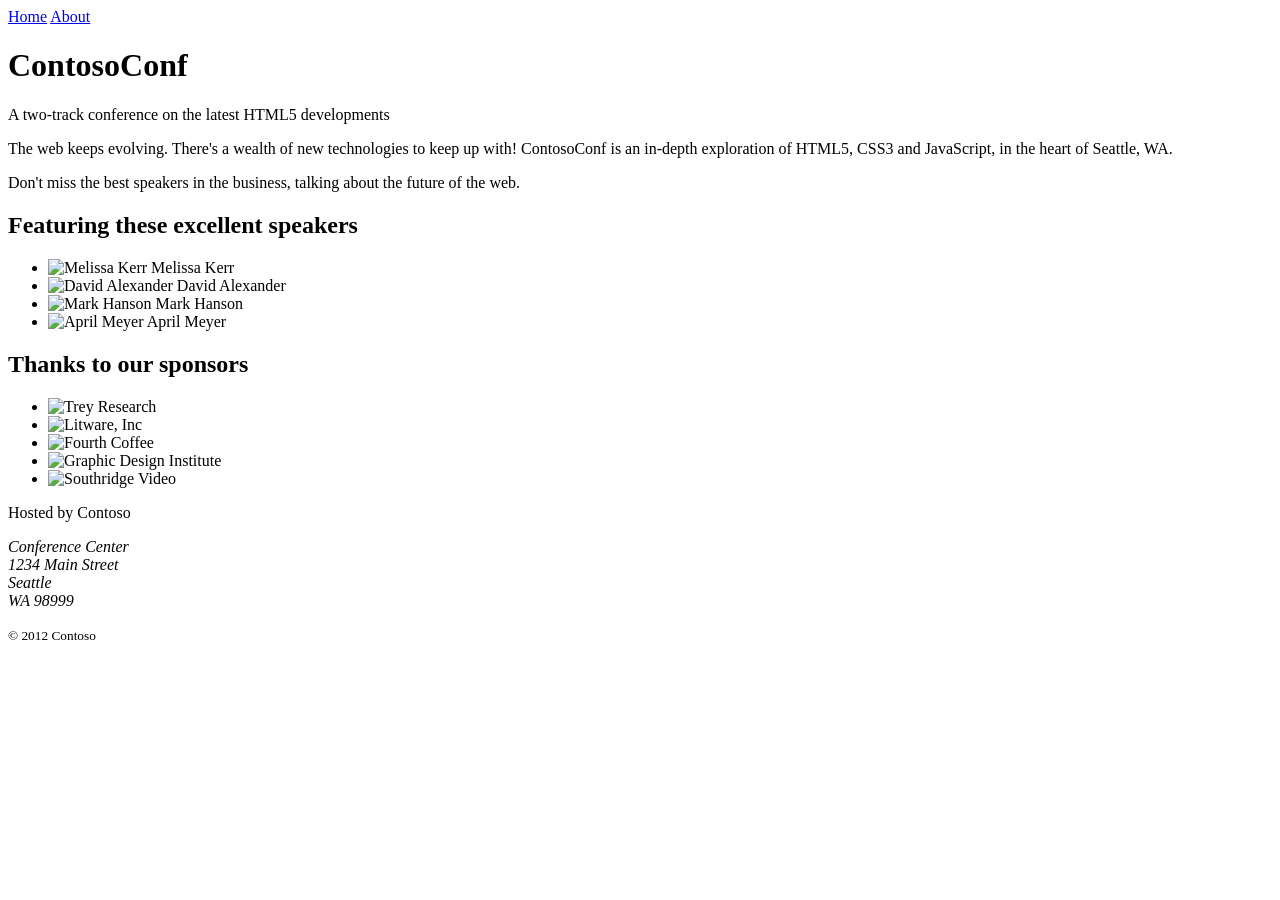
==== index11.htm @ b0d1f61c "Week 1 Lab - Contact Us page completed" ====
<!DOCTYPE html>
<!--
    Module 2 Lab Exercise - Creating and Styling HTML5 Pages
    Task: Build the ContosoConf Home Page using HTML5 semantic elements
    Topics covered:
      - HTML5 new elements: header, nav, section, footer, article
      - Images using <img> with alt attributes
      - Navigation links using <nav>
      - Linking an external CSS stylesheet
    Status: COMPLETED ✓
    Author: Fisayo Adesanya
-->
<html lang="en">

<head>
    <meta charset="UTF-8">
    <meta name="viewport" content="width=device-width, initial-scale=1.0">
    <!-- Page title displayed in the browser tab -->
    <title>ContosoConf - Home</title>

    <!--
        Linking external CSS stylesheet - learned from Module 2 Lesson 2
        Best practice: always use a <link> element to reference external stylesheets
        rather than inline styles, so the same styles apply across multiple pages
    -->
    <link href="styles/site.css" rel="stylesheet" type="text/css" />
</head>

<body>

    <!--
        <nav> element - HTML5 semantic element for navigation menus
        Learned from Module 2: replaces the old HTML4 approach of <ul id="navigation">
        The <nav> element gives the navigation area semantic meaning
    -->
    <nav>
        <div class="container">
            <!-- Navigation links to both pages of the site -->
            <a href="/module2/index.htm">Home</a>
            <a href="/module2/about.htm">About</a>
        </div>
    </nav>

    <!--
        <header> element - HTML5 semantic element for the page header
        Contains the site name and tagline
        Replaces old HTML4 approach of <div id="header">
    -->
    <header>
        <div class="container">
            <h1>ContosoConf</h1>
            <p>A two-track conference on the latest HTML5 developments</p>
        </div>
    </header>

    <!--
        <section> element - HTML5 semantic element for grouping related content
        Used here to separate distinct content blocks on the home page
    -->

    <!-- Introduction / body text section -->
    <section>
        <div class="container">
            <p>
                The web keeps evolving. There's a wealth of new technologies to keep up with!
                ContosoConf is an in-depth exploration of HTML5, CSS3 and JavaScript, in the heart of Seattle, WA.
            </p>
            <p>Don't miss the best speakers in the business, talking about the future of the web.</p>
        </div>
    </section>

    <!-- Speakers section -->
    <section>
        <div class="container">
            <h2>Featuring these excellent speakers</h2>

            <!--
                <img> element - learned in Module 1 and applied here
                Required attribute: src (image path) and alt (text alternative)
                alt attribute is important for accessibility and SEO
            -->
            <ul>
                <li>
                    <img src="images/speakers/melissa-kerr.jpg" alt="Melissa Kerr" />
                    Melissa Kerr
                </li>
                <li>
                    <img src="images/speakers/david-alexander.jpg" alt="David Alexander" />
                    David Alexander
                </li>
                <li>
                    <img src="images/speakers/mark-hanson.jpg" alt="Mark Hanson" />
                    Mark Hanson
                </li>
                <li>
                    <img src="images/speakers/april-meyer.jpg" alt="April Meyer" />
                    April Meyer
                </li>
            </ul>
        </div>
    </section>

    <!-- Sponsors section -->
    <section>
        <div class="container">
            <h2>Thanks to our sponsors</h2>
            <ul>
                <li>
                    <img src="images/sponsors/trey-research.png" alt="Trey Research" />
                </li>
                <li>
                    <img src="images/sponsors/litware.png" alt="Litware, Inc" />
                </li>
                <li>
                    <img src="images/sponsors/fourth-coffee.png" alt="Fourth Coffee" />
                </li>
                <li>
                    <img src="images/sponsors/graphic-design-institute.png" alt="Graphic Design Institute" />
                </li>
                <li>
                    <img src="images/sponsors/southridge-video.png" alt="Southridge Video" />
                </li>
            </ul>
        </div>
    </section>

    <!--
        <footer> element - HTML5 semantic element for the page footer
        Typically contains copyright, address, and supplementary links
        Replaces old HTML4 approach of <div id="footer">
    -->
    <footer>
        <div class="container">
            <p>Hosted by Contoso</p>
            <address>
                Conference Center<br />
                1234 Main Street<br />
                Seattle<br />
                WA 98999
            </address>
            <p><small>&copy; 2012 Contoso</small></p>
        </div>
    </footer>

</body>
<!-- End of Module 2 Lab - Home Page - Fisayo Adesanya -->

</html>
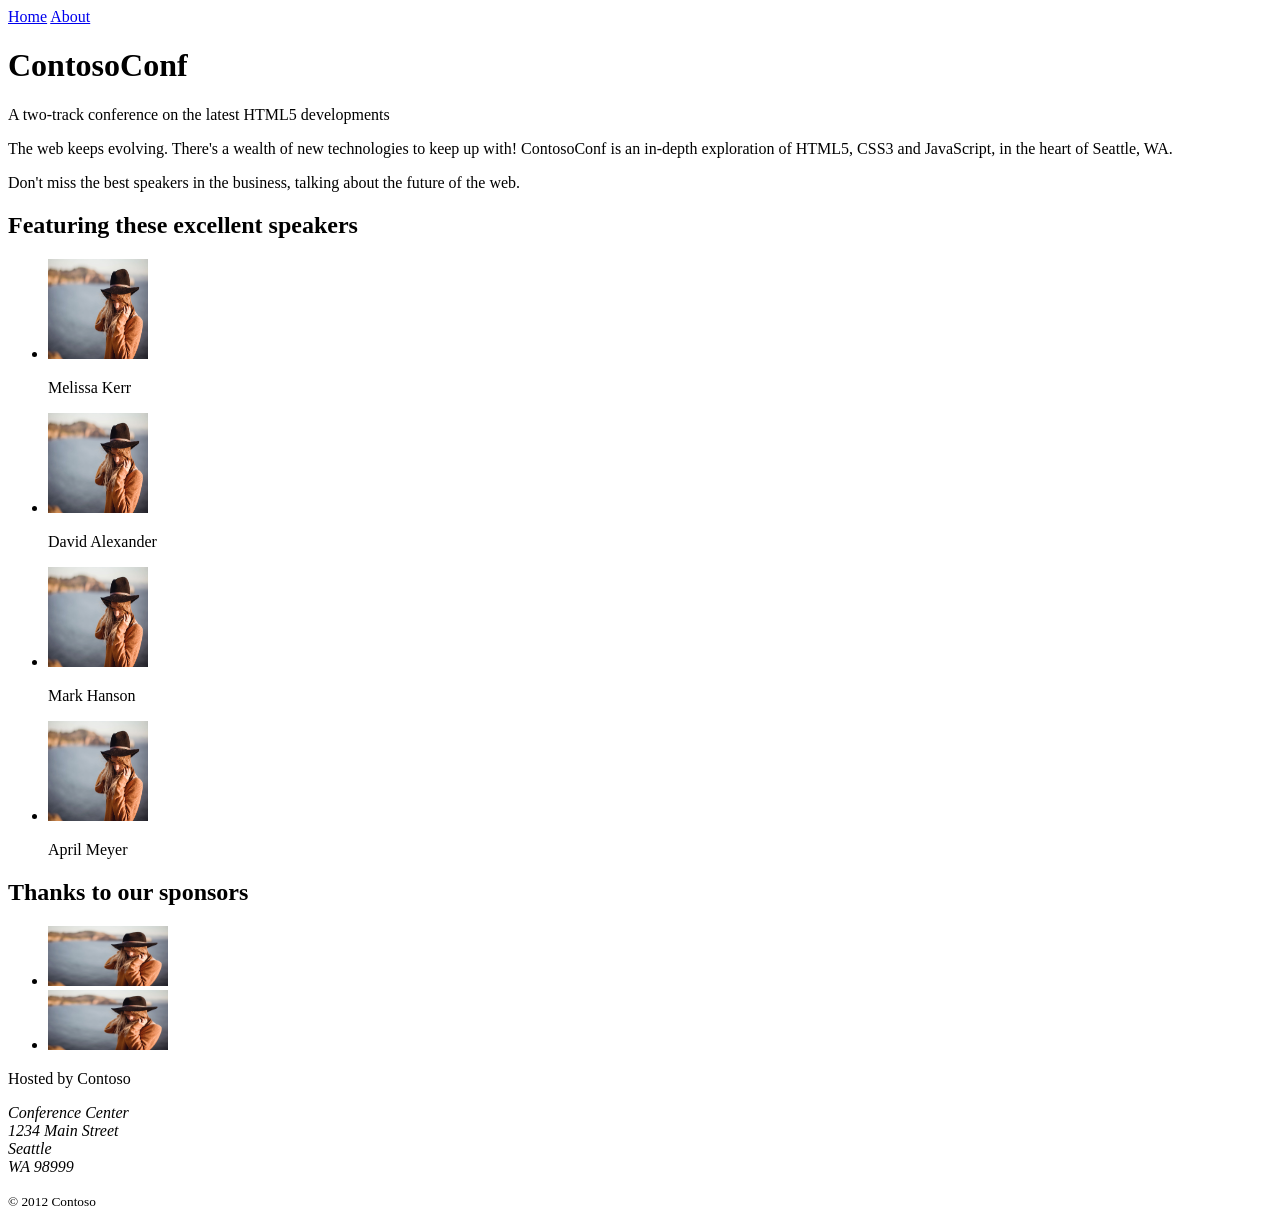
==== commit 79c4f3fb: "11/4/2026" ====
--- a/index11.htm
+++ b/index11.htm
@@ -1,51 +1,22 @@
 <!DOCTYPE html>
-<!--
-    Module 2 Lab Exercise - Creating and Styling HTML5 Pages
-    Task: Build the ContosoConf Home Page using HTML5 semantic elements
-    Topics covered:
-      - HTML5 new elements: header, nav, section, footer, article
-      - Images using <img> with alt attributes
-      - Navigation links using <nav>
-      - Linking an external CSS stylesheet
-    Status: COMPLETED ✓
-    Author: Fisayo Adesanya
--->
 <html lang="en">
 
 <head>
     <meta charset="UTF-8">
     <meta name="viewport" content="width=device-width, initial-scale=1.0">
-    <!-- Page title displayed in the browser tab -->
     <title>ContosoConf - Home</title>
-
-    <!--
-        Linking external CSS stylesheet - learned from Module 2 Lesson 2
-        Best practice: always use a <link> element to reference external stylesheets
-        rather than inline styles, so the same styles apply across multiple pages
-    -->
     <link href="styles/site.css" rel="stylesheet" type="text/css" />
 </head>
 
 <body>
 
-    <!--
-        <nav> element - HTML5 semantic element for navigation menus
-        Learned from Module 2: replaces the old HTML4 approach of <ul id="navigation">
-        The <nav> element gives the navigation area semantic meaning
-    -->
     <nav>
         <div class="container">
-            <!-- Navigation links to both pages of the site -->
-            <a href="/module2/index.htm">Home</a>
-            <a href="/module2/about.htm">About</a>
+            <a href="index.htm">Home</a>
+            <a href="about.htm">About</a>
         </div>
     </nav>
 
-    <!--
-        <header> element - HTML5 semantic element for the page header
-        Contains the site name and tagline
-        Replaces old HTML4 approach of <div id="header">
-    -->
     <header>
         <div class="container">
             <h1>ContosoConf</h1>
@@ -53,82 +24,56 @@
         </div>
     </header>
 
-    <!--
-        <section> element - HTML5 semantic element for grouping related content
-        Used here to separate distinct content blocks on the home page
-    -->
-
-    <!-- Introduction / body text section -->
     <section>
         <div class="container">
             <p>
                 The web keeps evolving. There's a wealth of new technologies to keep up with!
-                ContosoConf is an in-depth exploration of HTML5, CSS3 and JavaScript, in the heart of Seattle, WA.
+                ContosoConf is an in-depth exploration of HTML5, CSS3 and JavaScript,
+                in the heart of Seattle, WA.
             </p>
             <p>Don't miss the best speakers in the business, talking about the future of the web.</p>
         </div>
     </section>
 
-    <!-- Speakers section -->
     <section>
         <div class="container">
             <h2>Featuring these excellent speakers</h2>
-
-            <!--
-                <img> element - learned in Module 1 and applied here
-                Required attribute: src (image path) and alt (text alternative)
-                alt attribute is important for accessibility and SEO
-            -->
             <ul>
                 <li>
-                    <img src="images/speakers/melissa-kerr.jpg" alt="Melissa Kerr" />
-                    Melissa Kerr
+                    <img src="image/10001 (1).jpg" alt="Melissa Kerr" width="100" height="100" />
+                    <p>Melissa Kerr</p>
                 </li>
                 <li>
-                    <img src="images/speakers/david-alexander.jpg" alt="David Alexander" />
-                    David Alexander
+                    <img src="image/10001 (1).jpg" alt="David Alexander" width="100" height="100" />
+                    <p>David Alexander</p>
                 </li>
                 <li>
-                    <img src="images/speakers/mark-hanson.jpg" alt="Mark Hanson" />
-                    Mark Hanson
+                    <img src="image/10001 (1).jpg" alt="Mark Hanson" width="100" height="100" />
+                    <p>Mark Hanson</p>
                 </li>
                 <li>
-                    <img src="images/speakers/april-meyer.jpg" alt="April Meyer" />
-                    April Meyer
+                    <img src="image/10001 (1).jpg" alt="April Meyer" width="100" height="100" />
+                    <p>April Meyer</p>
                 </li>
             </ul>
         </div>
     </section>
 
-    <!-- Sponsors section -->
     <section>
         <div class="container">
             <h2>Thanks to our sponsors</h2>
             <ul>
                 <li>
-                    <img src="images/sponsors/trey-research.png" alt="Trey Research" />
+                    <img src="image/10001 (1).jpg" alt="Trey Research" width="120" height="60" />
                 </li>
                 <li>
-                    <img src="images/sponsors/litware.png" alt="Litware, Inc" />
+                    <img src="image/10001 (1).jpg" alt="Litware, Inc" width="120" height="60" />
                 </li>
-                <li>
-                    <img src="images/sponsors/fourth-coffee.png" alt="Fourth Coffee" />
-                </li>
-                <li>
-                    <img src="images/sponsors/graphic-design-institute.png" alt="Graphic Design Institute" />
-                </li>
-                <li>
-                    <img src="images/sponsors/southridge-video.png" alt="Southridge Video" />
-                </li>
+                
             </ul>
         </div>
     </section>
 
-    <!--
-        <footer> element - HTML5 semantic element for the page footer
-        Typically contains copyright, address, and supplementary links
-        Replaces old HTML4 approach of <div id="footer">
-    -->
     <footer>
         <div class="container">
             <p>Hosted by Contoso</p>
@@ -143,6 +88,5 @@
     </footer>
 
 </body>
-<!-- End of Module 2 Lab - Home Page - Fisayo Adesanya -->
 
-</html>
+</html>
